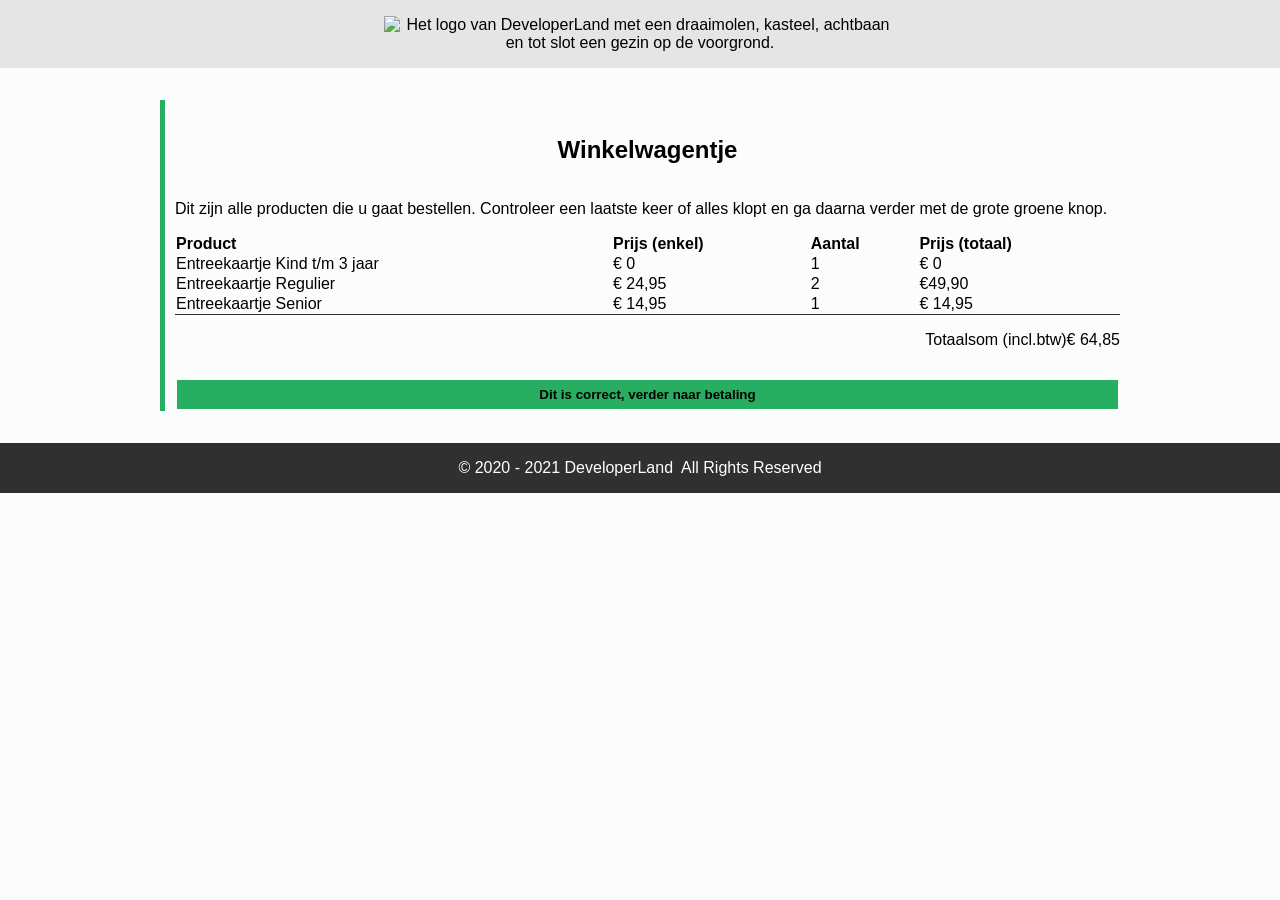
==== PARKWEBSITE/cart.html @ 6a4a3281 "r" ====
<!DOCTYPE html>
<html lang="en">
<head>
  <meta charset="UTF-8">
  <meta name="viewport" content="width=device-width, initial-scale=1.0">
  <title>DeveloperLand - Het meest leerzame prepark voor het hele gezin!</title>

  <link rel="stylesheet" href="styles/main.css">
</head>
<body>
  <header>
    <div class="header-content">
      <div class="wrapper">
        <img src="images/logo-big-v3.png" alt="Het logo van DeveloperLand met een draaimolen, kasteel, achtbaan en tot slot een gezin op de voorgrond." class="logo hidden-on-sm">
        <h1 class="hidden-on-lg">DeveloperLand</h1>
      </div>
    </div>
  </header>
  <main>
    <div class="wrapper">
      <article>
        <h2>Winkelwagentje</h2>
        <div>
          <span>Dit zijn alle producten die u gaat bestellen. Controleer een laatste keer of alles klopt en ga daarna verder met de grote groene knop.</span>
          
          <table class="cartTable" >
            <tr>
              <th>Product</th>
              <th>Prijs (enkel)</th>
              <th>Aantal</th>
              <th>Prijs (totaal)</th>
            </tr>
            <tr>
              <td>Entreekaartje Kind t/m 3 jaar</td>
              <td>€ 0</td>
              <td>1</td>
              <td>€ 0</td>
            </tr>
            <tr>
              <td>Entreekaartje Regulier</td>
              <td>€ 24,95</td>
              <td>2</td>
              <td>€49,90</td>
            </tr>
            <tr>
              <td>Entreekaartje Senior</td>
              <td>€ 14,95</td>
              <td>1</td>
              <td>€ 14,95</td>
            </tr>
          </table>
          <div class="cartP">
            <p>Totaalsom (incl.btw)</p>
            <p class="totalPrice" >€ 64,85</p>
          </div>
          <a href="payment.html"> <button>Dit is correct, verder naar betaling</button></a>
        </div>
      </article>
    </div>
  </main>
  <footer>
    <div class="wrapper">
      <div class="copyright">
        &copy; 2020 - 2021  DeveloperLand&nbsp;&nbsp;All Rights Reserved
      </div>
    </div>
  </footer>
</body>
</html>
---- PARKWEBSITE/styles/main.css ----
/*
  Afgesproken kleuren:

    * Lichte achtergrond: #FCFCFC
    * Medium achtergrond: #CCCCCC
    * Donkere achtergrond: #303030

    * Primaire kleur: #27AE60
    * Secundaire kleur: #2F80ED
*/

body, html{
  margin: 0;
  padding: 0;

  font-family: 'Segoe UI', Tahoma, Geneva, Verdana, sans-serif;
  background: #FCFCFC;
}

.wrapper{
  max-width: 960px;
  width: 100%;
  margin: 0 auto;
}

header{
  background: url('../images/park01.jpg');
  background-size: cover;
  background-position: center;
  background-color: #CCCCCC;
}

.header-content{
  padding: 1em;

  text-align: center;
  background-color: rgba(255, 255, 255, 0.5);

  /* Deze animatie wordt onder aan dit bestand gedefinieerd/aangemaakt */
  -webkit-animation: fadein 4s; /* Safari, Chrome and Opera > 12.1 */
  -moz-animation: fadein 4s; /* Firefox < 16 */
  -ms-animation: fadein 4s; /* Internet Explorer */
  -o-animation: fadein 4s; /* Opera < 12.1 */
  animation: fadein 4s;
}

.logo{
  margin: 0 auto;
  width: 512px;
}

h1{
  margin: 0;
  font-family: 'Heartbeat';
  color: #27AE60;
  text-shadow: 
    3px 3px 0 #FCFCFC,
    -1px -1px 0 #FCFCFC,  
    1px -1px 0 #FCFCFC,
    -1px 1px 0 #FCFCFC,
    1px 1px 0 #FCFCFC;
}

h2{
  border-left: 5px solid #27AE60;
  padding-left: 10px;
}

main{
  padding: 1em;
}

table{
  margin-top: 1em;
  width: 100%;
  border-collapse: collapse;
}

table th{
  text-align: start;
}

table thead, table tbody{
  border-bottom: 1px solid #303030;
}

table th.slim{
  width: 100px;

}

table tfoot{
  font-weight: bold;
}

.cartP{
  display: flex;
  justify-content: end;
  
}

.totalPrice{
  text-align: center;
}

article{
  border-left: 5px solid #27AE60;
  padding-left: 10px;
  margin: 1em 1em 1em 0;
}
article:last-of-type{
  margin-right: 0;
}

article h2{
  margin: 0;
  padding: 1.5em;
  border-left: none;
  background-position: center;
  background-size: cover;
  text-align: center;
}
article h2.fun-for-family{
  background-image: url('../images/family-fun-george-arthur-pflueger.jpg');
}
article h2.accessibility{
  background-image: url('../images/accessible-eunice-stahl.jpg');
}
article h2.rides{
  background-image: url('../images/drone-drew-dau.jpg');
}
article h2.open-forever{
  background-image: url('../images/open-james-lee.jpg');
}

.product{
  margin-right: 1em;
  padding: 1em;
  background: #CCCCCC;
  text-align: center;
}
.product:last-of-type{
  margin-right: 0;
}

.product span{
  display: block;
}
.product img{
  width: 100%;
  max-width: 250px;
  margin: 0 auto;
}

button{
  width: 100%;
  margin-top: 1em;
  padding: .5em;
  background: #27AE60;
  border: 2px solid #FCFCFC;
  color: #000000;
  font-weight: bold;
}

.payment-option{
  height: 64px;
}

.sidy-by-side{
}

.description{
  flex: 1;
}

footer{
  padding: 1em;
  background: #303030;
  color: #ffffff;
}

.copyright{
  text-align: center;
}

.hidden-on-lg{
  display: none;
}
.hidden-on-sm{
  display: block;
}

/* 
  ##Device = Most of the Smartphones Mobiles (Portrait)
  ##Screen = B/w 320px to 479px
  Bron: https://gist.github.com/gokulkrishh/242e68d1ee94ad05f488
*/

@media (max-width: 480px) {

}

/* 
  ##Device = Tablets, Ipads (portrait)
  ##Screen = B/w 768px to 1024px
*/

@media (max-width: 1024px) {
  .logo{
    margin: 0 auto;
    width: 256px;
  }

  .row{
    flex-direction: column;
  }
  .sidy-by-side{
    flex-direction: column;
    align-items: center;
  }
}

/*
  help! Het lettertype wordt om een of andere reden niet goed geladen... Misschien heeft het iets met het pad naar de fonts te maken?
*/
@font-face {
  font-family: 'Heartbeat';
  src:  url('fonts/heartbeat.eot') format('eot'),
        url('fonts/heartbeat.otf') format('otf'),
        url('fonts/heartbeat.woff') format('woff'),
        url('fonts/heartbeat.svg') format('svg'),
        url('fonts/heartbeat.ttf') format('ttf');
}

/*
  Animations for fading in logo on page load
*/
@keyframes fadein {
from { opacity: 0; }
to   { opacity: 1; }
}

/* Firefox < 16 */
@-moz-keyframes fadein {
from { opacity: 0; }
to   { opacity: 1; }
}

/* Safari, Chrome and Opera > 12.1 */
@-webkit-keyframes fadein {
from { opacity: 0; }
to   { opacity: 1; }
}

/* Internet Explorer */
@-ms-keyframes fadein {
from { opacity: 0; }
to   { opacity: 1; }
}

/* Opera < 12.1 */
@-o-keyframes fadein {
from { opacity: 0; }
to   { opacity: 1; }
}
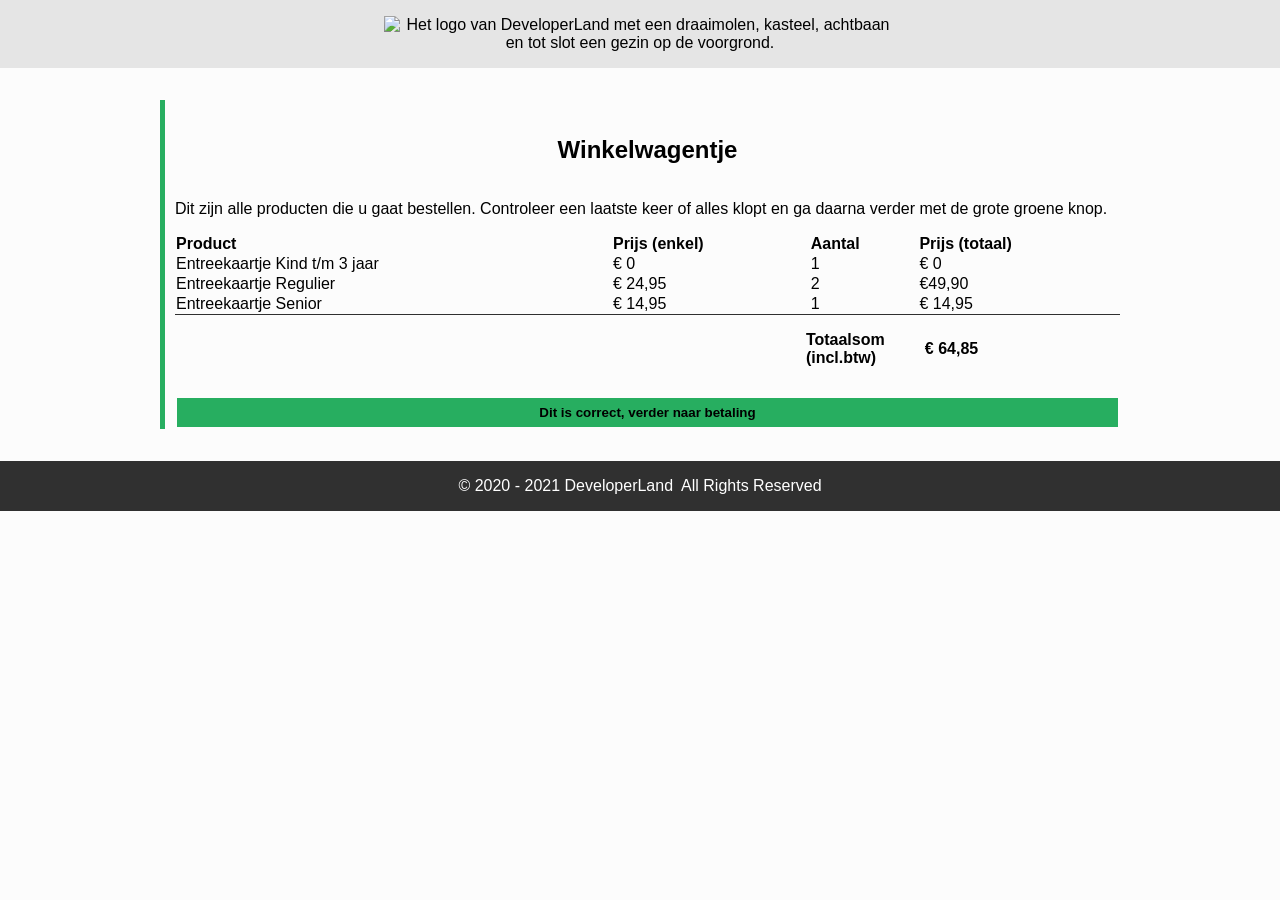
==== commit 3aef311c: "table" ====
--- a/PARKWEBSITE/cart.html
+++ b/PARKWEBSITE/cart.html
@@ -49,8 +49,10 @@
               <td>€ 14,95</td>
             </tr>
           </table>
-          <div class="cartP">
-            <p>Totaalsom (incl.btw)</p>
+          <div class="cartWidth">
+            <div class="cartP">
+              <p>Totaalsom <br> (incl.btw)</p>
+            </div>
             <p class="totalPrice" >€ 64,85</p>
           </div>
           <a href="payment.html"> <button>Dit is correct, verder naar betaling</button></a>
--- a/PARKWEBSITE/styles/main.css
+++ b/PARKWEBSITE/styles/main.css
@@ -69,7 +69,6 @@
 main{
   padding: 1em;
 }
-
 table{
   margin-top: 1em;
   width: 100%;
@@ -93,14 +92,24 @@
   font-weight: bold;
 }
 
-.cartP{
+.cartWidth{
   display: flex;
   justify-content: end;
-  
+  width: 85%;
+  font-weight: bold;
+}
+
+.cartP{
+  justify-content: end;
+  display: flex;
+  word-break: break-all;
 }
 
 .totalPrice{
-  text-align: center;
+  margin-left: 5%;
+  text-align: center;
+  align-items: center;
+  display: flex;
 }
 
 article{
@@ -189,7 +198,16 @@
 .hidden-on-sm{
   display: block;
 }
-
+.emphasize{
+  border-left: 5px solid #27AE60;
+  box-shadow: 1px 0px 5px #27AE60;
+  padding: 1em;
+}
+.emphasize h2{
+  margin: 0;
+  border-left: 0px;
+  text-align: center;
+}
 /* 
   ##Device = Most of the Smartphones Mobiles (Portrait)
   ##Screen = B/w 320px to 479px
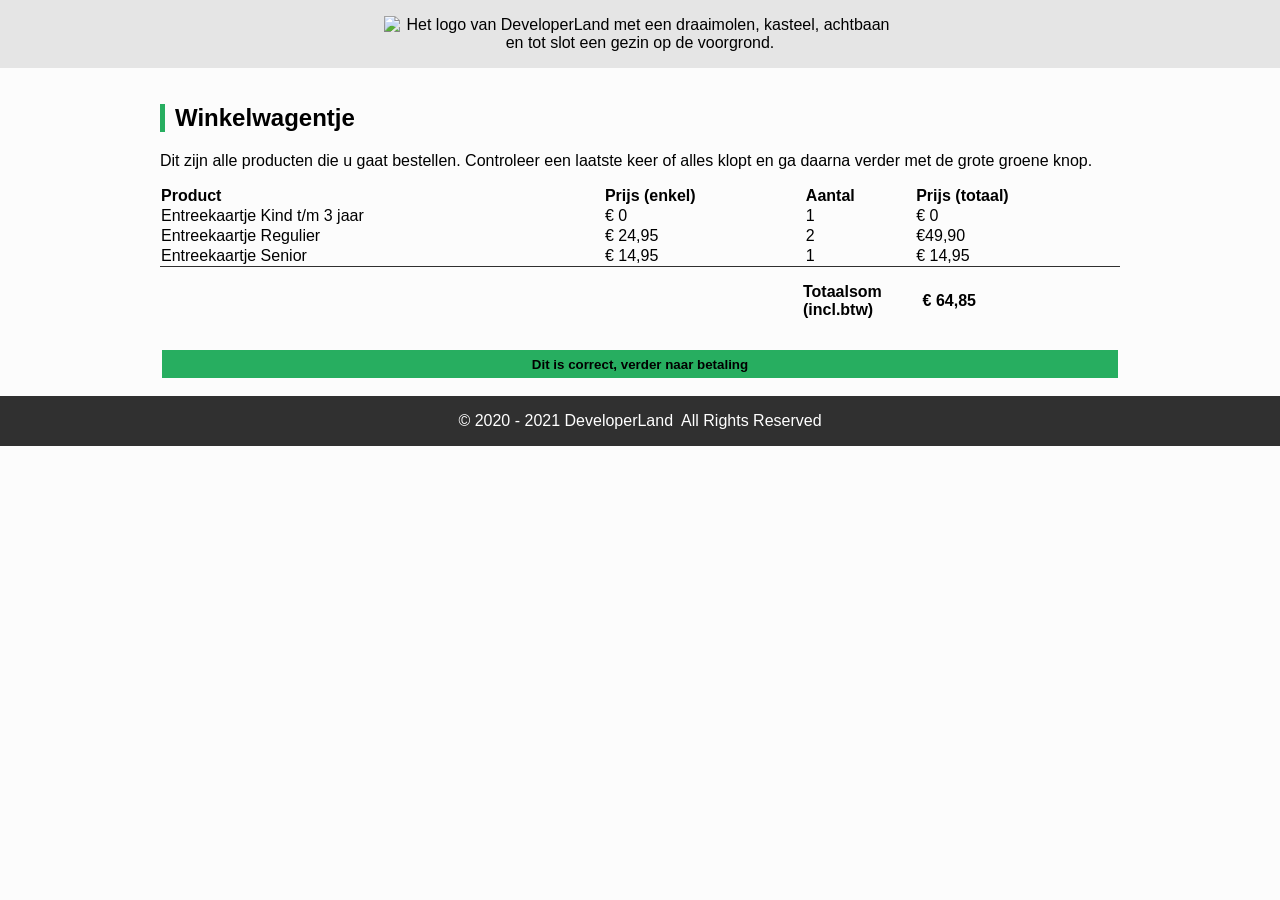
==== commit 26640fef: "Update cart.html" ====
--- a/PARKWEBSITE/cart.html
+++ b/PARKWEBSITE/cart.html
@@ -18,11 +18,10 @@
   </header>
   <main>
     <div class="wrapper">
-      <article>
         <h2>Winkelwagentje</h2>
         <div>
           <span>Dit zijn alle producten die u gaat bestellen. Controleer een laatste keer of alles klopt en ga daarna verder met de grote groene knop.</span>
-          
+      
           <table class="cartTable" >
             <tr>
               <th>Product</th>
@@ -57,7 +56,7 @@
           </div>
           <a href="payment.html"> <button>Dit is correct, verder naar betaling</button></a>
         </div>
-      </article>
+      
     </div>
   </main>
   <footer>
--- a/PARKWEBSITE/styles/main.css
+++ b/PARKWEBSITE/styles/main.css
@@ -30,6 +30,10 @@
   background-color: #CCCCCC;
 }
 
+.indexBoxes{
+  display: grid;
+  grid-template-columns: 1fr 1fr;
+}
 .header-content{
   padding: 1em;
 
@@ -176,6 +180,12 @@
 }
 
 .sidy-by-side{
+  display: grid;
+  grid-template-columns: 25% 25% 25% 25%;
+}
+
+.paymentH2{
+  text-align: start;
 }
 
 .description{
@@ -207,6 +217,12 @@
   margin: 0;
   border-left: 0px;
   text-align: center;
+}
+.article-h2{
+  text-shadow: 0 0 0 #FCFCFC, -1px -1px 0 #FCFCFC, 1px -1px 0 #FCFCFC, -1px 1px 0 #FCFCFC, 1px 1px 0 #FCFCFC; 
+}
+button{ 
+  cursor: pointer; 
 }
 /* 
   ##Device = Most of the Smartphones Mobiles (Portrait)
@@ -215,7 +231,12 @@
 */
 
 @media (max-width: 480px) {
-
+  .hidden-on-lg{
+    display: block;
+  }
+  .hidden-on-sm{
+    display: none;
+  }
 }
 
 /* 
@@ -233,6 +254,7 @@
     flex-direction: column;
   }
   .sidy-by-side{
+    display: flex;
     flex-direction: column;
     align-items: center;
   }
@@ -243,11 +265,11 @@
 */
 @font-face {
   font-family: 'Heartbeat';
-  src:  url('fonts/heartbeat.eot') format('eot'),
-        url('fonts/heartbeat.otf') format('otf'),
-        url('fonts/heartbeat.woff') format('woff'),
-        url('fonts/heartbeat.svg') format('svg'),
-        url('fonts/heartbeat.ttf') format('ttf');
+  src:  url('../fonts/heartbeat.eot') format('eot'),
+        url('../fonts/heartbeat.otf') format('otf'),
+        url('../fonts/heartbeat.woff') format('woff'),
+        url('../fonts/heartbeat.svg') format('svg'),
+        url('../fonts/heartbeat.ttf') format('ttf');
 }
 
 /*
